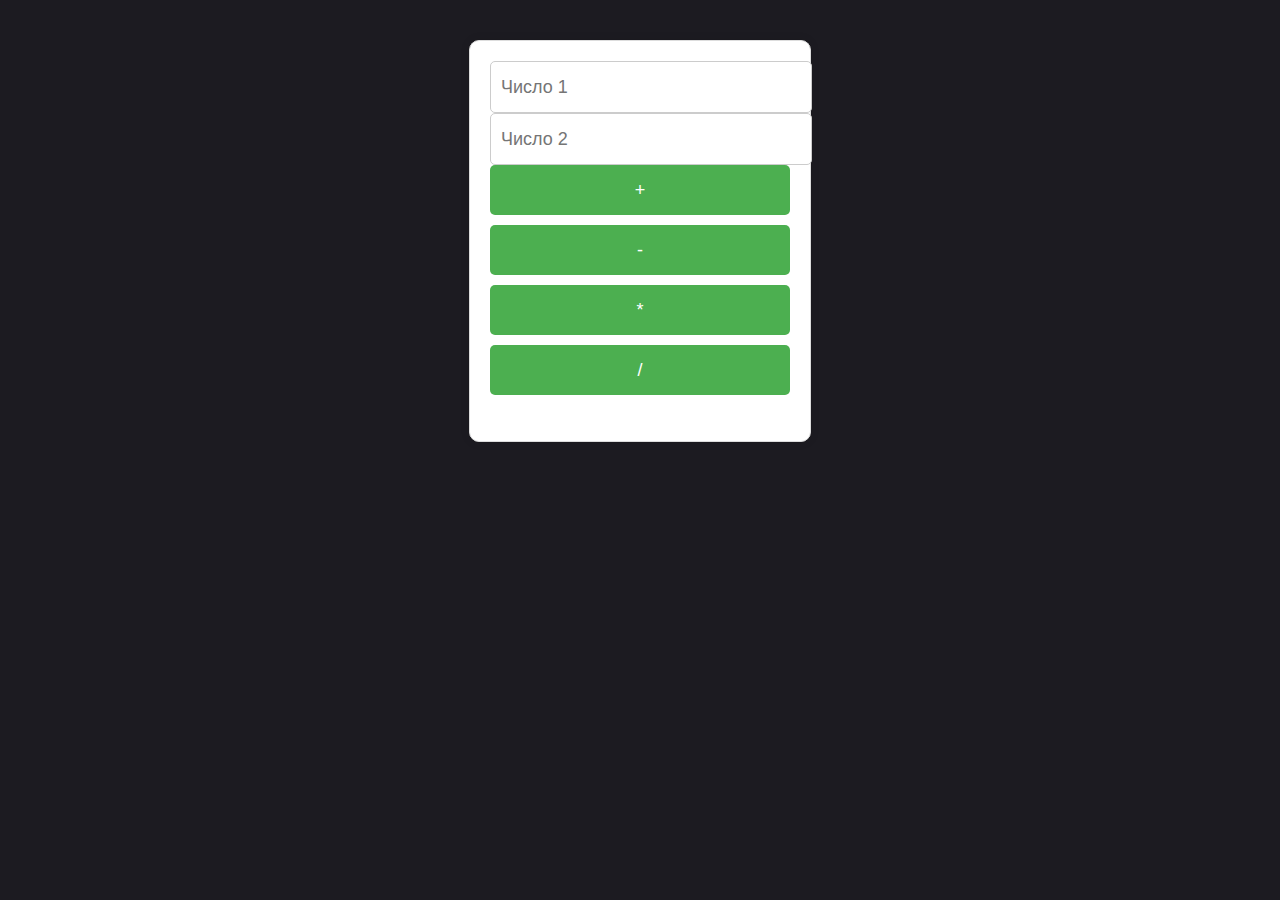
==== 17-calc/index.html @ 70103abd "add 15,17 directory" ====
<!doctype html>
<html lang="en">
<head>
    <meta charset="UTF-8">
    <meta name="viewport"
          content="width=device-width, user-scalable=no, initial-scale=1.0, maximum-scale=1.0, minimum-scale=1.0">
    <meta http-equiv="X-UA-Compatible" content="ie=edge">
    <title>Document</title>
    <link rel="stylesheet" href="./style.css"/>
    <script src="./app.js"></script>
</head>
<body style="background-color: #1c1b21; text-align: center">
<div class="calculator">
    <input type="number" id="num1" class="input-field" placeholder="Число 1">
    <input type="number" id="num2" class="input-field" placeholder="Число 2">
    <button id="add" class="button">+</button>
    <button id="subtract" class="button">-</button>
    <button id="multiply" class="button">*</button>
    <button id="divide" class="button">/</button>
    <p><span id="result"></span></p>
</div>
</body>
</html>
---- 17-calc/style.css ----
body {
    font-family: Arial, sans-serif;
    background-color: #f0f0f0;
}
.calculator {
    width: 300px;
    margin: 40px auto;
    background-color: #fff;
    padding: 20px;
    border: 1px solid #ddd;
    border-radius: 10px;
    box-shadow: 0 0 10px rgba(0, 0, 0, 0.1);
}
.input-field {
    width: 100%;
    height: 30px;
    padding: 10px;
    font-size: 18px;
    border: 1px solid #ccc;
    border-radius: 5px;
}
.button {
    width: 100%;
    height: 50px;
    padding: 10px;
    font-size: 18px;
    border: none;
    border-radius: 5px;
    cursor: pointer;
    background-color: #4CAF50;
    color: #fff;
    margin-bottom: 10px;
}
.button:hover {
    background-color: #3e8e41;
}
.result {
    font-size: 24px;
    font-weight: bold;
    margin-top: 20px;
}
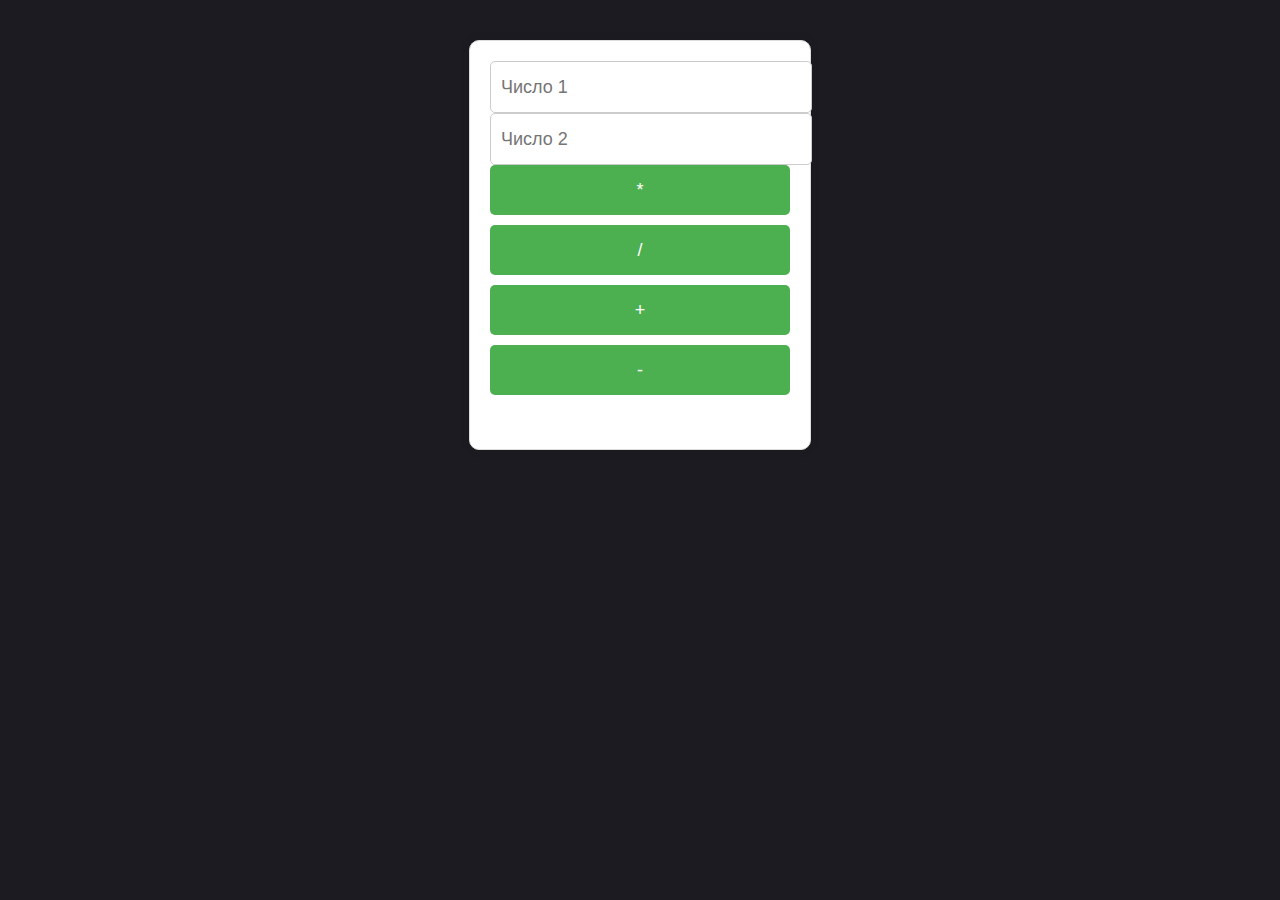
==== commit eda7b71a: "corrected 16,17 directory" ====
--- a/17-calc/index.html
+++ b/17-calc/index.html
@@ -7,17 +7,17 @@
     <meta http-equiv="X-UA-Compatible" content="ie=edge">
     <title>Document</title>
     <link rel="stylesheet" href="./style.css"/>
-    <script src="./app.js"></script>
 </head>
 <body style="background-color: #1c1b21; text-align: center">
 <div class="calculator">
     <input type="number" id="num1" class="input-field" placeholder="Число 1">
     <input type="number" id="num2" class="input-field" placeholder="Число 2">
-    <button id="add" class="button">+</button>
-    <button id="subtract" class="button">-</button>
-    <button id="multiply" class="button">*</button>
-    <button id="divide" class="button">/</button>
+    <button data-action="multiply">*</button>
+    <button data-action="divide">/</button>
+    <button data-action="add">+</button>
+    <button data-action="subtract">-</button>
     <p><span id="result"></span></p>
 </div>
+<script src="./app.js"></script>
 </body>
 </html>--- a/17-calc/style.css
+++ b/17-calc/style.css
@@ -11,6 +11,7 @@
     border-radius: 10px;
     box-shadow: 0 0 10px rgba(0, 0, 0, 0.1);
 }
+
 .input-field {
     width: 100%;
     height: 30px;
@@ -19,7 +20,8 @@
     border: 1px solid #ccc;
     border-radius: 5px;
 }
-.button {
+
+button {
     width: 100%;
     height: 50px;
     padding: 10px;
@@ -31,10 +33,12 @@
     color: #fff;
     margin-bottom: 10px;
 }
+
 .button:hover {
     background-color: #3e8e41;
 }
-.result {
+
+p {
     font-size: 24px;
     font-weight: bold;
     margin-top: 20px;
